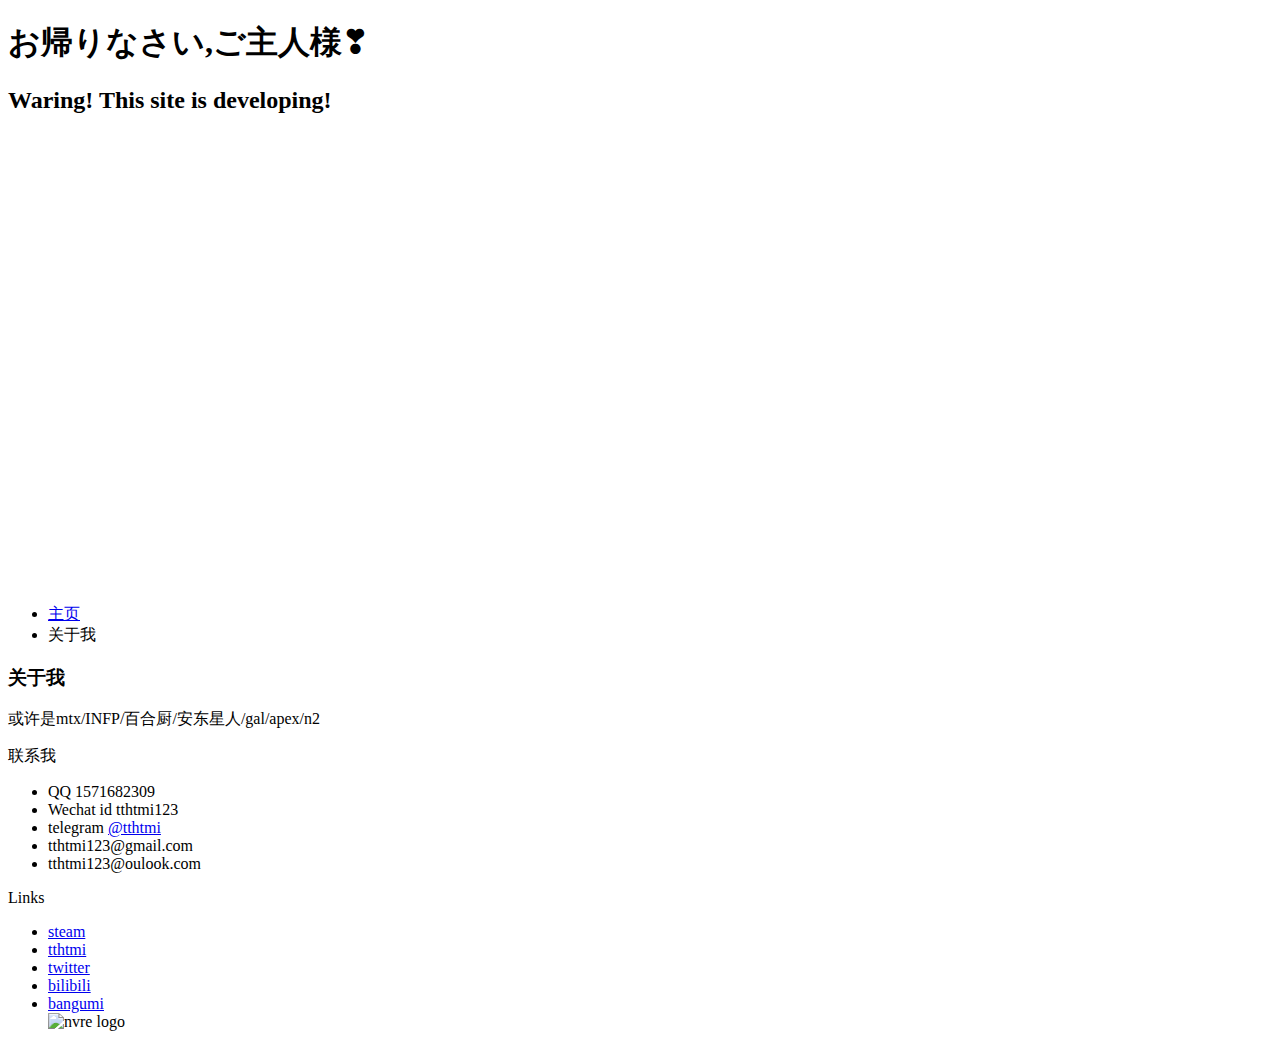
==== about.html @ 8239234d "Add files via upload" ====
<!DOCTYPE html>
<html>
    <head>
        <meta charset="utf-8">
        <link href="styles/aboutstyle.css" rel="stylesheet">
        <meta name="author" content="tthtmi"
        <meta name="description" content="tthtmi's first blog"
        <meta http-equiv="X-UA-Compatible" content="IE=edge">
        <meta name="viewport" content="width=device-width, initial-scale=1.0">
        <title>mk.1</title>
        <link rel="preconnect" href="https://fonts.googleapis.com">
        <link rel="preconnect" href="https://fonts.gstatic.com" crossorigin>
        <link href="https://fonts.googleapis.com/css2?family=Klee+One:wght@600&display=swap" rel="stylesheet">
        <link rel="preconnect" href="https://fonts.googleapis.com">
        <link rel="preconnect" href="https://fonts.gstatic.com" crossorigin>
        <link href="https://fonts.googleapis.com/css2?family=Noto+Serif+SC:wght@300&display=swap" rel="stylesheet" type="text/css">
        <link rel="preconnect" href="https://fonts.gstatic.com">
        <link href="https://fonts.googleapis.com/css2?family=Inter:wght@300;400;500;600;700&display=swap" rel="stylesheet">
      </head>

    <body background="images/31.jpg">
    <main>
      <div class="box2">
      <h1>お帰りなさい,ご主人様❣</h1>
      <h2>Waring! This site is developing!</h2>
      </div>
      <iframe class="box1"frameborder="no" border="0" marginwidth="0" marginheight="0" width=330 height=450 src="//music.163.com/outchain/player?type=0&id=7017819456&auto=1&height=430"></iframe>
     <div class="box">
        <ul>
         <li><a href="index.html">主页</a></li> 
         <li>关于我</li>       
        </ul>
      <h3>关于我</h3>
      <p class="spice">或许是mtx/INFP/百合厨/安东星人/gal/apex/n2</p>
        <p>联系我</p>
        <ul>
         <li>QQ 1571682309</li>
         <li>Wechat id tthtmi123</li>
         <li>telegram <a href="https://t.me/tthtmi"target="_blank">@tthtmi</a></li>
         <li>tthtmi123@gmail.com</li>
         <li>tthtmi123@oulook.com</li>
        </ul>
      <p>Links</p>
       <ul>
         <li><a href="https://steamcommunity.com/id/tthtmi/"target="_blank">steam</a></li>
         <li><a href="https://github.com/tthtmi"target="_blank">tthtmi</a></li>
         <li><a href="https://twitter.com/tthtmi_1"target="_blank">twitter</a></li>
         <li><a href="https://space.bilibili.com/79923052"target="_blank">bilibili</a></li>
         <li><a href="http://bangumi.tv/user/tthtmi"title="bangumi"target="_blank">bangumi</a></li>
         <img src="images/nerv.jpg" alt="nvre logo">
       </ul>
     </div>
    </main>
    </body>
</html>
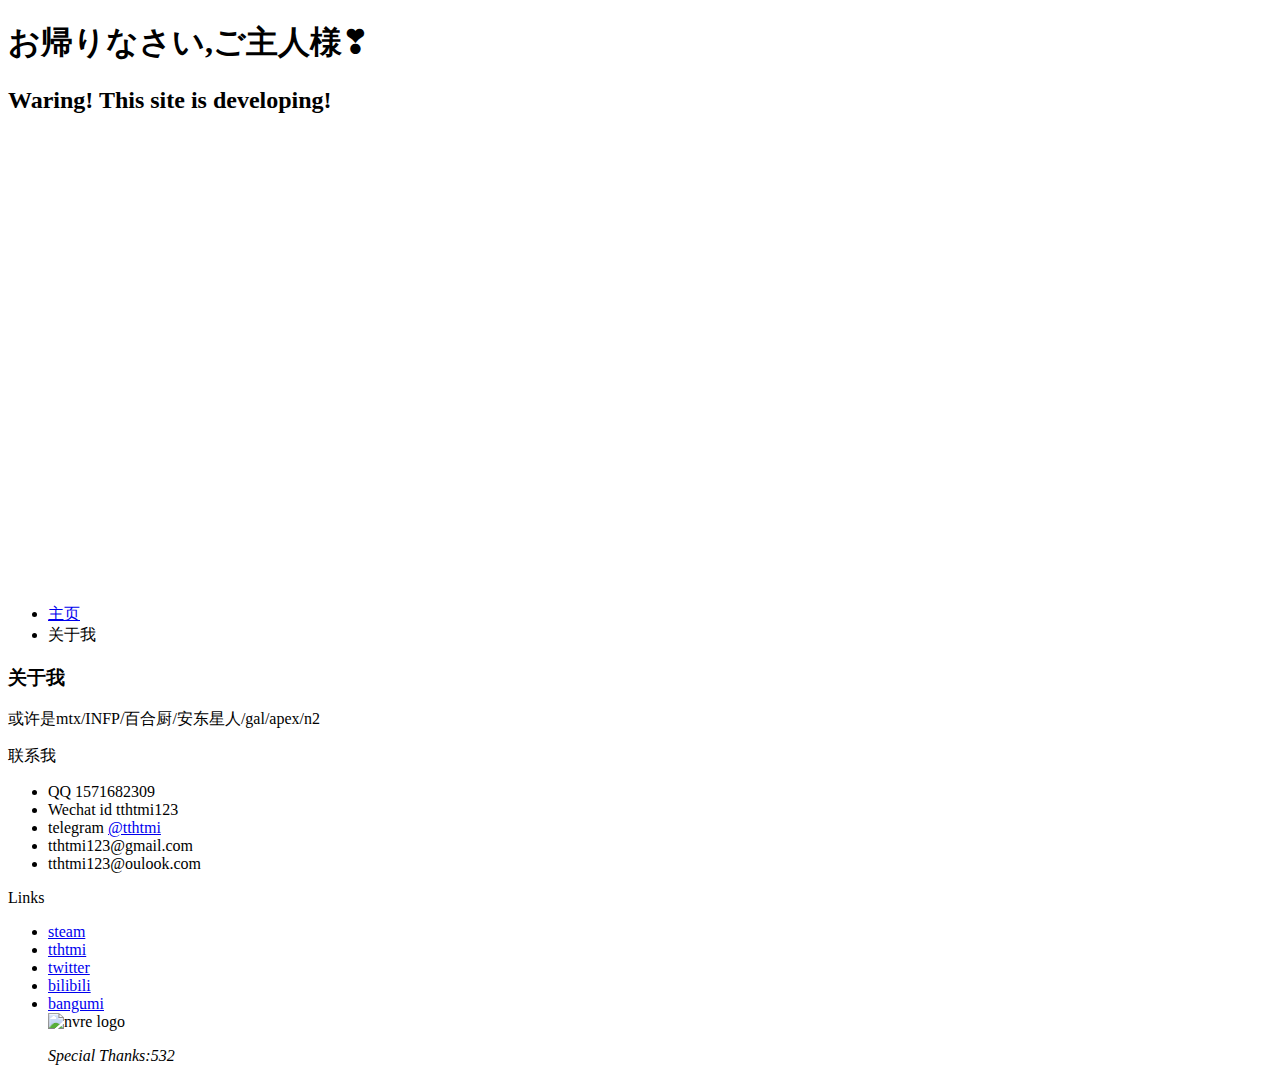
==== commit dde4af3f: "Update about.html" ====
--- a/about.html
+++ b/about.html
@@ -48,8 +48,9 @@
          <li><a href="https://space.bilibili.com/79923052"target="_blank">bilibili</a></li>
          <li><a href="http://bangumi.tv/user/tthtmi"title="bangumi"target="_blank">bangumi</a></li>
          <img src="images/nerv.jpg" alt="nvre logo">
+         <p><em>Special Thanks:532</em></p>
        </ul>
      </div>
     </main>
     </body>
-</html>+</html>
